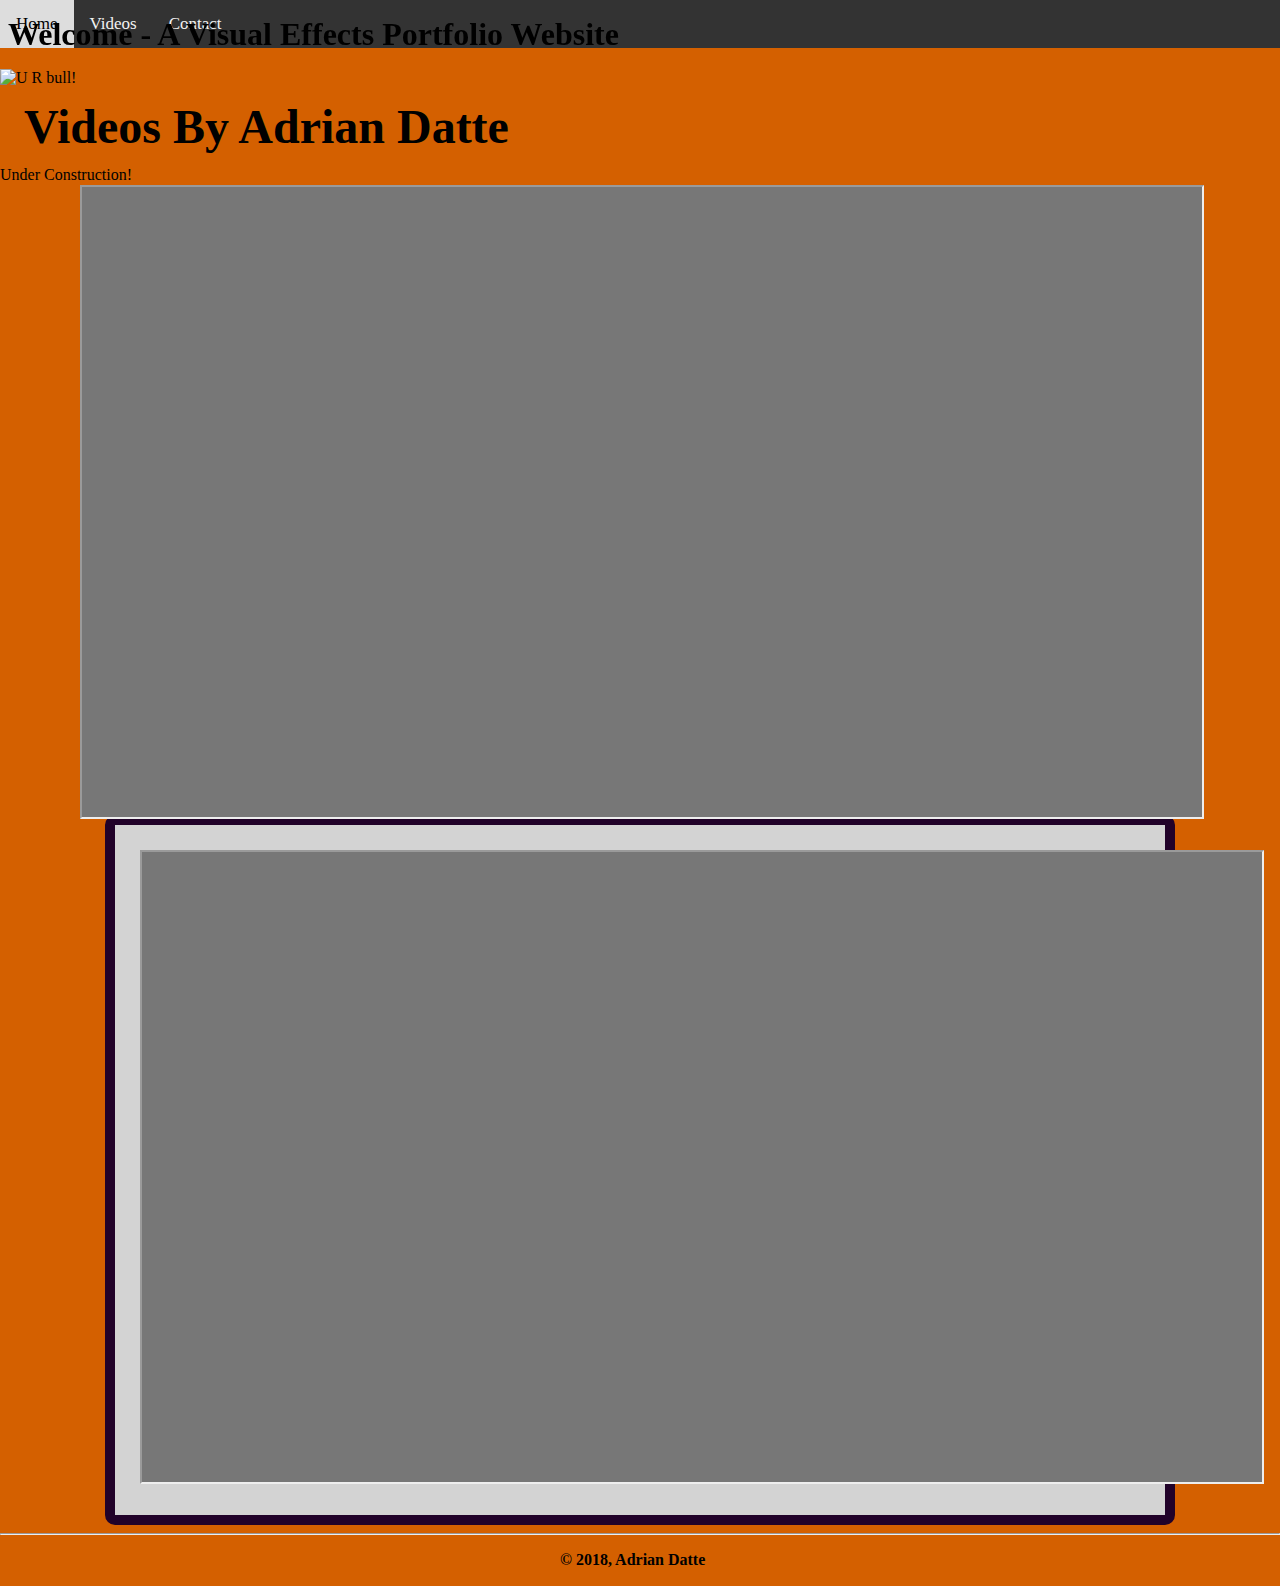
==== videos.html @ 2871b5d3 "First" ====
<!DOCTYPE html>
<link href ="normalize.css" rel="stylesheet" type="text/css"> 
<html lang="en">
<head>
    <header><div class="navbar">
            <a href="/index.html">Home</a>
            <a href="/videos.html">Videos</a>
            <a href="/contact.html">Contact</a>
          </div>
    </header>
    <meta charset="UTF-8">
    <meta name="viewport" content="width=device-width, initial-scale=1.0">
    <meta http-equiv="X-UA-Compatible" content="ie=edge">
    <h1>Welcome - A Visual Effects Portfolio Website</h1>
    
    <img src="http://adriandatte.com/resources/banner01.jpg" alt="U R bull!"> 
    <!-- <img src="/www/resources/banner01.jpg" alt="U R bull!"> -->
    <!-- <img src="http://adriandatte.com/wp-content/uploads/2018/03/cropped-WebImageREVISED-1.jpg" alt="U R bull!"> -->
<title>Adrian Datte - Videos</title> 
</head>
<body>
    
    <div class ="byadriandatte">
        Videos By Adrian Datte
    </div>
    <div class="construct">Under Construction!</div> 
    <div class="portfolio">
        <iframe 
    width="1120" 
    height="630" 
    src="https://www.youtube.com/embed/wo6eW_ttmAo" 
    frameborder="1"
    allowfullscreen>
</iframe></div>

    <div class ="quickbio"><iframe 
        width="820" 
        height="330" 
        src="https://www.youtube.com/embed/wo6eW_ttmAo" 
        frameborder="1"
        allowfullscreen>
    </iframe>
</div>

</body>
<footer>
    <div class = "bottom"><hr></div>
    <div class = "legal">&copy; 2018, Adrian Datte</div>
</footer>
</html>
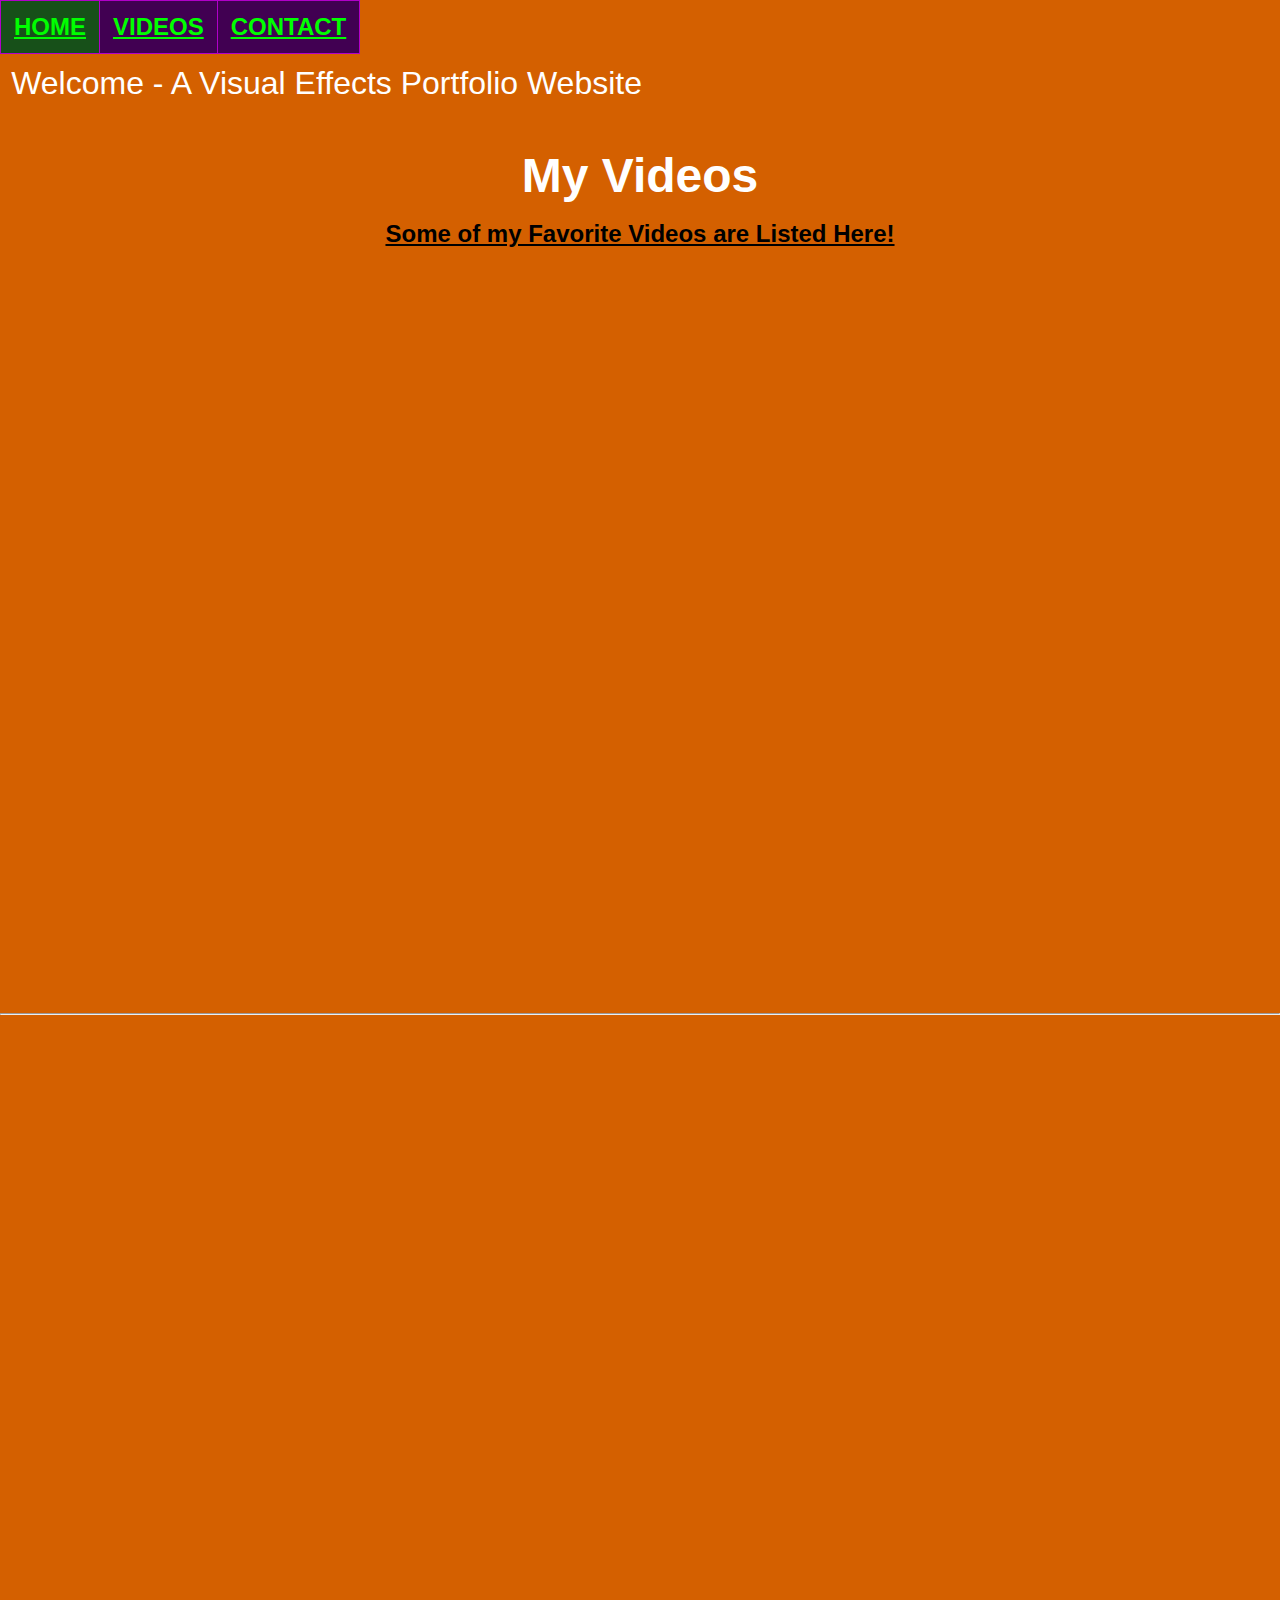
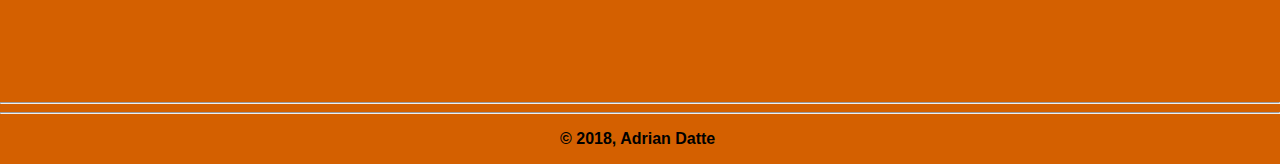
==== commit 3931a06a: "FinalProduct" ====
--- a/videos.html
+++ b/videos.html
@@ -2,49 +2,66 @@
 <link href ="normalize.css" rel="stylesheet" type="text/css"> 
 <html lang="en">
 <head>
-    <header><div class="navbar">
-            <a href="/index.html">Home</a>
-            <a href="/videos.html">Videos</a>
-            <a href="/contact.html">Contact</a>
-          </div>
+    <header>
+        <div class="navbar">
+            <button><a href="/index.html" class="green"><h2>HOME</h2></a></button>
+            <button><a href="/videos.html" class="green"><h2>VIDEOS</h2></a></button>
+            <button><a href="/contact.html" class="green"><h2>CONTACT</h2></a></button>
+        </div>
     </header>
-    <meta charset="UTF-8">
-    <meta name="viewport" content="width=device-width, initial-scale=1.0">
-    <meta http-equiv="X-UA-Compatible" content="ie=edge">
-    <h1>Welcome - A Visual Effects Portfolio Website</h1>
+
+<meta charset="UTF-8">
+<meta name="viewport" content="width=device-width, initial-scale=1.0">
+<meta http-equiv="X-UA-Compatible" content="ie=edge">
+
+    <div class= "welcome">
+        Welcome - A Visual Effects Portfolio Website
+    </div>
+
+    <div class= "banner">
+    <img src="http://adriandatte.com/resources/banner01.jpg" alt="">
+    </div>
+
+    <title>Videos - Adrian Datte</title>
+
+</head>
+
+    <body>
+        <div class ="byadriandatte">
+            My Videos
+        </div>
+
+        <h2><u>Some of my Favorite Videos are Listed Here!</u></h2>
+
+        <div class="videowrapper">
+            <iframe width="560" height="349" src="https://www.youtube.com/embed/-ZV1XZP3a6w" frameborder="0" allowfullscreen></iframe>
+        </div>
+
+        <hr>
+        
+        <div class="videowrapper">
+            <iframe width="560" height="349" src="https://www.youtube.com/embed/zc3omRANxOs" frameborder="0" allowfullscreen></iframe>
+        </div>
+
+        <hr>
+
+        <div class="videowrapper">
+            <iframe width="560" height="349" src="https://www.youtube.com/embed/L5H1QphsP5E" frameborder="0" allowfullscreen></iframe>
+        </div>
     
-    <img src="http://adriandatte.com/resources/banner01.jpg" alt="U R bull!"> 
-    <!-- <img src="/www/resources/banner01.jpg" alt="U R bull!"> -->
-    <!-- <img src="http://adriandatte.com/wp-content/uploads/2018/03/cropped-WebImageREVISED-1.jpg" alt="U R bull!"> -->
-<title>Adrian Datte - Videos</title> 
-</head>
-<body>
+        <hr>
+            
+        <div class="videowrapper">
+            <iframe width="560" height="349" src="https://www.youtube.com/embed/6NJGF8Rderk" frameborder="0" allowfullscreen></iframe>
+        </div>
     
-    <div class ="byadriandatte">
-        Videos By Adrian Datte
-    </div>
-    <div class="construct">Under Construction!</div> 
-    <div class="portfolio">
-        <iframe 
-    width="1120" 
-    height="630" 
-    src="https://www.youtube.com/embed/wo6eW_ttmAo" 
-    frameborder="1"
-    allowfullscreen>
-</iframe></div>
+        <hr>    
+ 
+    </body>
 
-    <div class ="quickbio"><iframe 
-        width="820" 
-        height="330" 
-        src="https://www.youtube.com/embed/wo6eW_ttmAo" 
-        frameborder="1"
-        allowfullscreen>
-    </iframe>
-</div>
-
-</body>
 <footer>
     <div class = "bottom"><hr></div>
     <div class = "legal">&copy; 2018, Adrian Datte</div>
 </footer>
+
 </html>